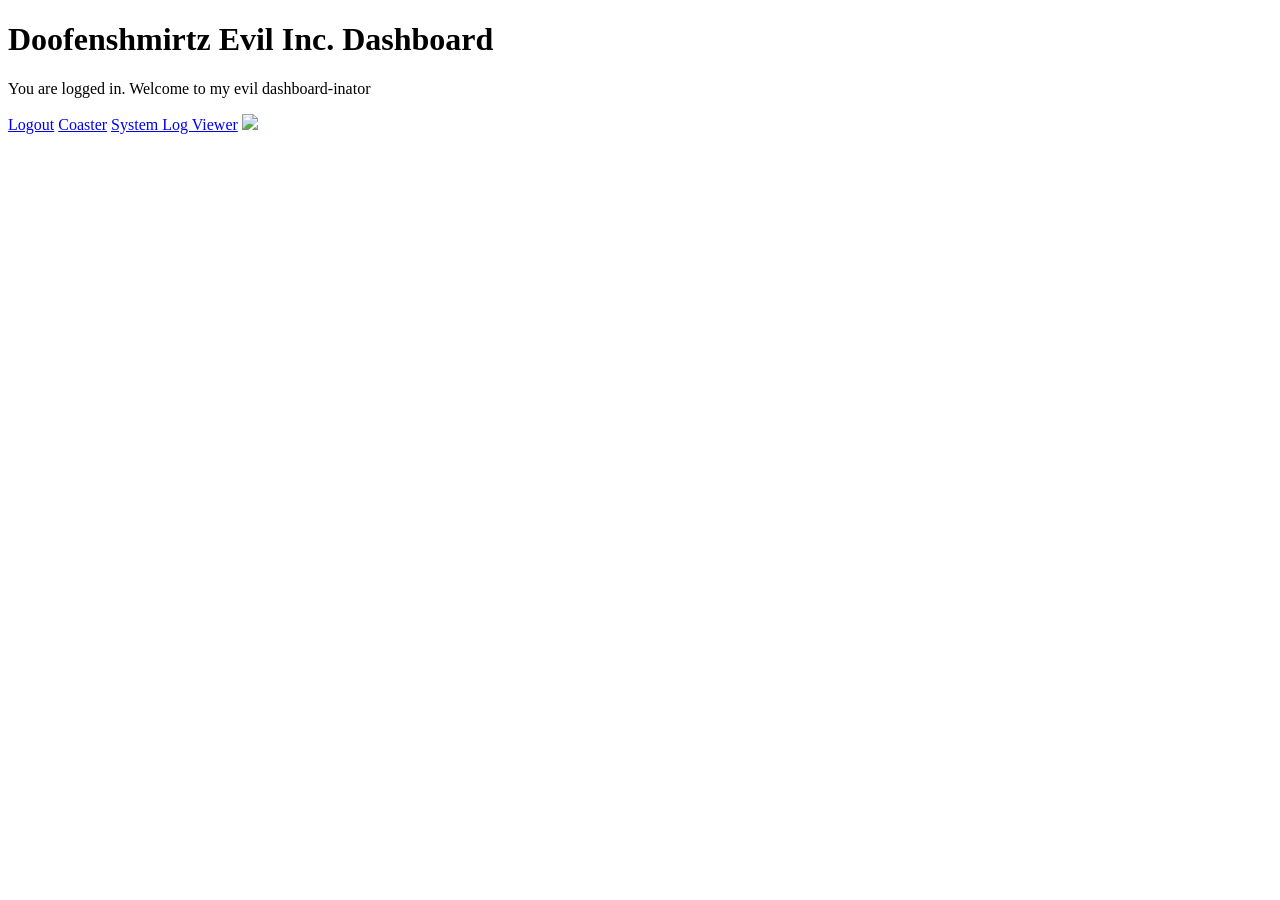
==== dashboard.html @ a70af233 "Added logs page" ====
<!DOCTYPE html>
<html lang="en">
<head>
    <meta charset="UTF-8">
    <title>Doofenshmirtz Evil Inc. Dashboard</title>
</head>
<body>

<h1>Doofenshmirtz Evil Inc. Dashboard</h1>
<p>You are logged in. Welcome to my evil dashboard-inator</p>

<a href="login.html">Logout</a>
<a href="coaster.html">Coaster</a>
<a href="logs.html">System Log Viewer</a>





<img src="https://static.wikia.nocookie.net/phineasandferb/images/5/5d/Doofenshmirtz_Portrait.jpg/revision/latest?cb=20250326184550">



</body>
</html>
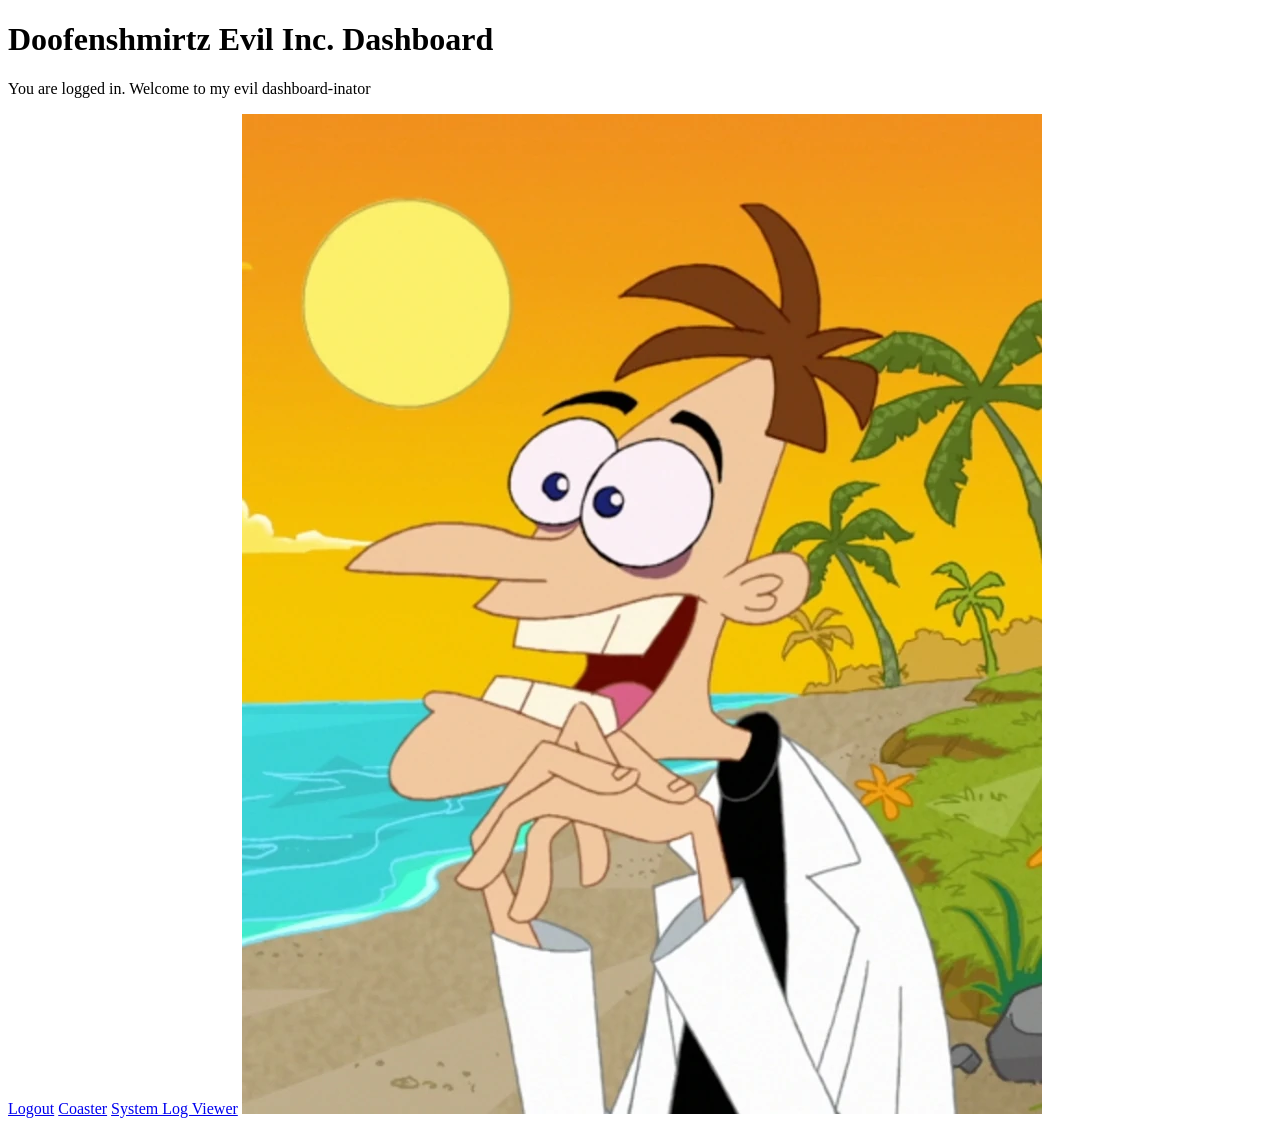
==== commit 8f856565: "changed image links to resources images" ====
--- a/dashboard.html
+++ b/dashboard.html
@@ -1,25 +1,25 @@
-<!DOCTYPE html>
-<html lang="en">
-<head>
-    <meta charset="UTF-8">
-    <title>Doofenshmirtz Evil Inc. Dashboard</title>
-</head>
-<body>
-
-<h1>Doofenshmirtz Evil Inc. Dashboard</h1>
-<p>You are logged in. Welcome to my evil dashboard-inator</p>
-
-<a href="login.html">Logout</a>
-<a href="coaster.html">Coaster</a>
-<a href="logs.html">System Log Viewer</a>
-
-
-
-
-
-<img src="https://static.wikia.nocookie.net/phineasandferb/images/5/5d/Doofenshmirtz_Portrait.jpg/revision/latest?cb=20250326184550">
-
-
-
-</body>
-</html>
+<!DOCTYPE html>
+<html lang="en">
+<head>
+    <meta charset="UTF-8">
+    <title>Doofenshmirtz Evil Inc. Dashboard</title>
+</head>
+<body>
+
+<h1>Doofenshmirtz Evil Inc. Dashboard</h1>
+<p>You are logged in. Welcome to my evil dashboard-inator</p>
+
+<a href="login.html">Logout</a>
+<a href="coaster.html">Coaster</a>
+<a href="logs.html">System Log Viewer</a>
+
+
+
+
+
+<img src="resources/Doofenshmirtz_Portrait.webp">
+
+
+
+</body>
+</html>
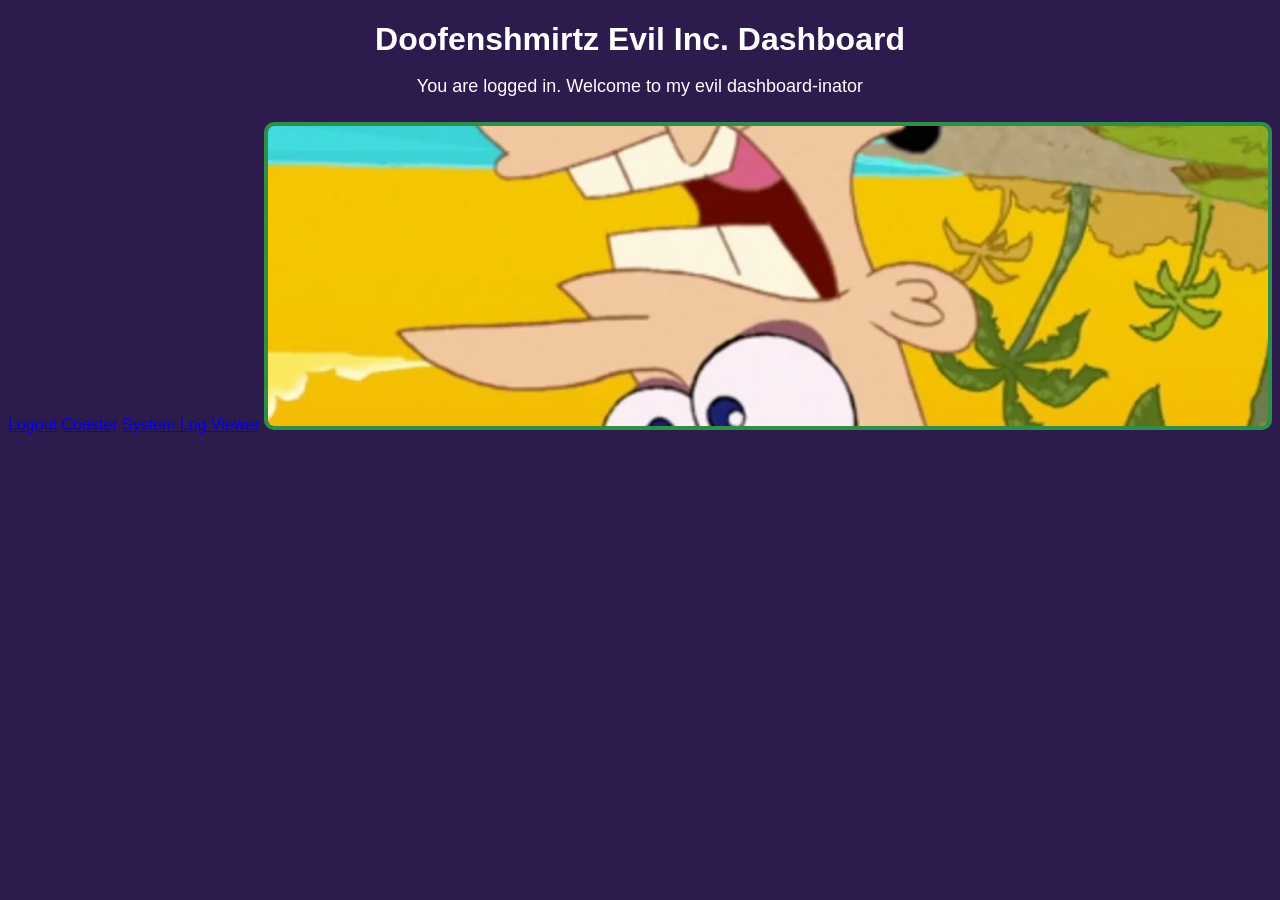
==== commit 442d5200: "added style.css and included the style on all pages" ====
--- a/dashboard.html
+++ b/dashboard.html
@@ -3,6 +3,7 @@
 <head>
     <meta charset="UTF-8">
     <title>Doofenshmirtz Evil Inc. Dashboard</title>
+    <link rel="stylesheet" href="style.css">
 </head>
 <body>
 
--- a/style.css
+++ b/style.css
@@ -0,0 +1,49 @@
+body {
+            margin: 0;
+            font-family: Arial, sans-serif;
+            background-color: #2d1b4e;
+            color: white;
+            text-align: center;
+        }
+
+        .container {
+            padding: 30px 20px;
+        }
+
+        h1 {
+            margin-bottom: 10px;
+        }
+
+        p {
+            margin-bottom: 25px;
+            font-size: 18px;
+        }
+
+        .nav-links {
+            margin-bottom: 30px;
+        }
+
+        .nav-links a {
+            display: inline-block;
+            margin: 0 8px;
+            padding: 10px 18px;
+            background-color: #2f8f46;
+            color: white;
+            text-decoration: none;
+            border-radius: 8px;
+            font-weight: bold;
+        }
+
+        .nav-links a:hover {
+            background-color: #256f37;
+        }
+
+        img {
+            width: 90%;
+            max-width: 1000px;
+            height: 300px;
+            object-fit: cover;
+            border: 4px solid #2f8f46;
+            border-radius: 10px;
+            transform: scaleY(-1);
+        }
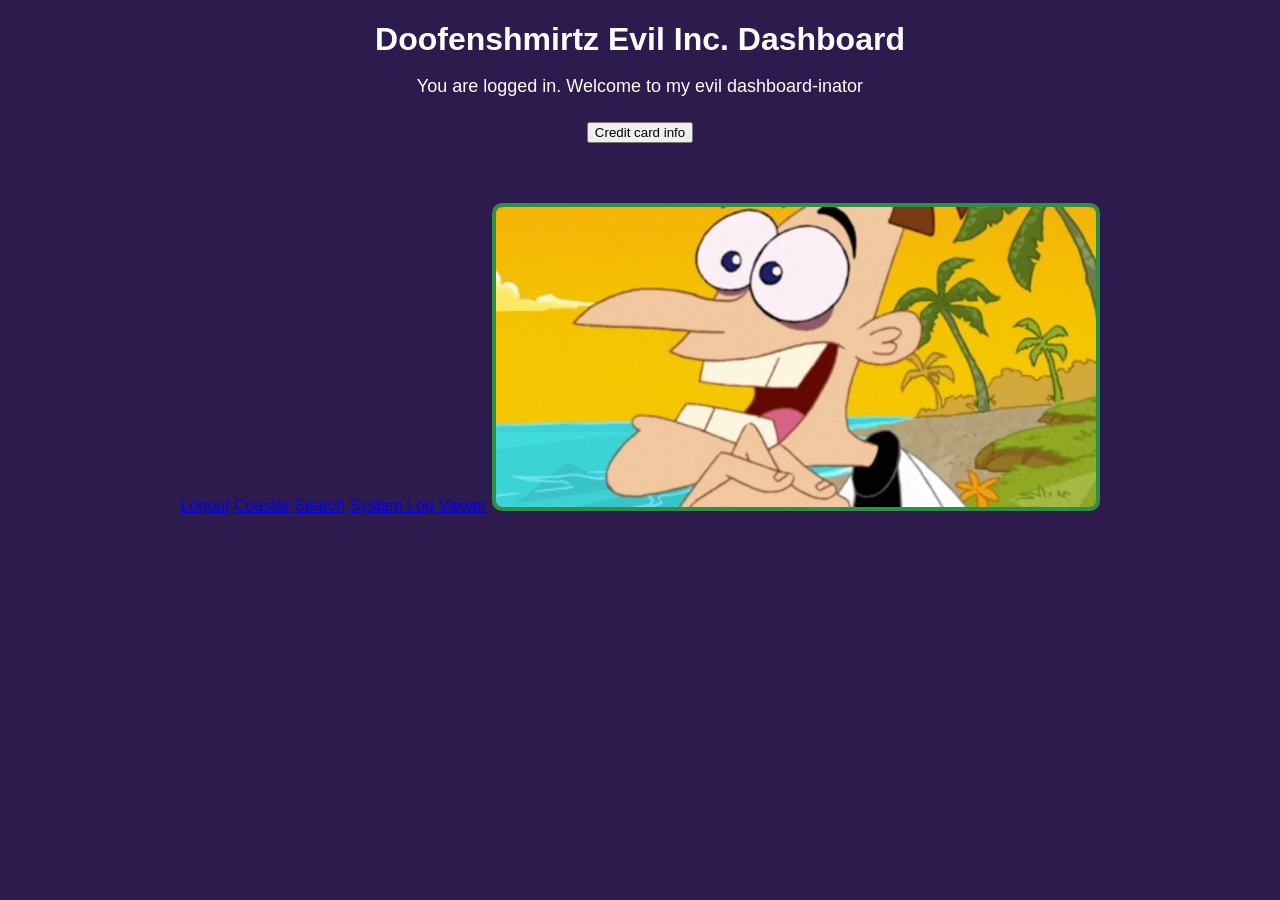
==== commit 337653bf: "added dashboard features and links across pages" ====
--- a/dashboard.html
+++ b/dashboard.html
@@ -9,16 +9,40 @@
 
 <h1>Doofenshmirtz Evil Inc. Dashboard</h1>
 <p>You are logged in. Welcome to my evil dashboard-inator</p>
+<button type="button" id="creditcardbutton">Credit card info</button>
 
-<a href="login.html">Logout</a>
-<a href="coaster.html">Coaster</a>
-<a href="logs.html">System Log Viewer</a>
+<div id="cardDisplay" style="color: white; margin-top: 20px;"></div>
+
+
+<script type="module">
+import { creditcards } from "./js/database.js";
+
+const btn = document.getElementById("creditcardbutton");
+const display = document.getElementById('cardDisplay');
+btn.addEventListener("click", function() {
+showcards();
+});
+
+function showcards() {
+    display.innerText = creditcards.doof + creditcards.vanessa;
+}
+
+
+    
+</script>
+
+<div class="footer-links"></div>
+    <a href="login.html">Logout</a>
+    <a href="coaster.html">Coaster</a>
+    <a href="search.html">Search</a>
+    <a href="logs.html">System Log Viewer</a>
+</div>
 
 
 
 
 
-<img src="resources/Doofenshmirtz_Portrait.webp">
+<img src="resources/Doofenshmirtz_Portrait.webp" width="300" height="300">
 
 
 
--- a/style.css
+++ b/style.css
@@ -38,12 +38,19 @@
             background-color: #256f37;
         }
 
+
+        .footer-links {
+            color: white !important;
+            text-align: center;
+            margin-top: 60px; 
+        }
+
         img {
             width: 90%;
-            max-width: 1000px;
-            height: 300px;
+            max-width: 600px;
+            max-height: 600px;
             object-fit: cover;
             border: 4px solid #2f8f46;
             border-radius: 10px;
-            transform: scaleY(-1);
-        }+        }
+        
